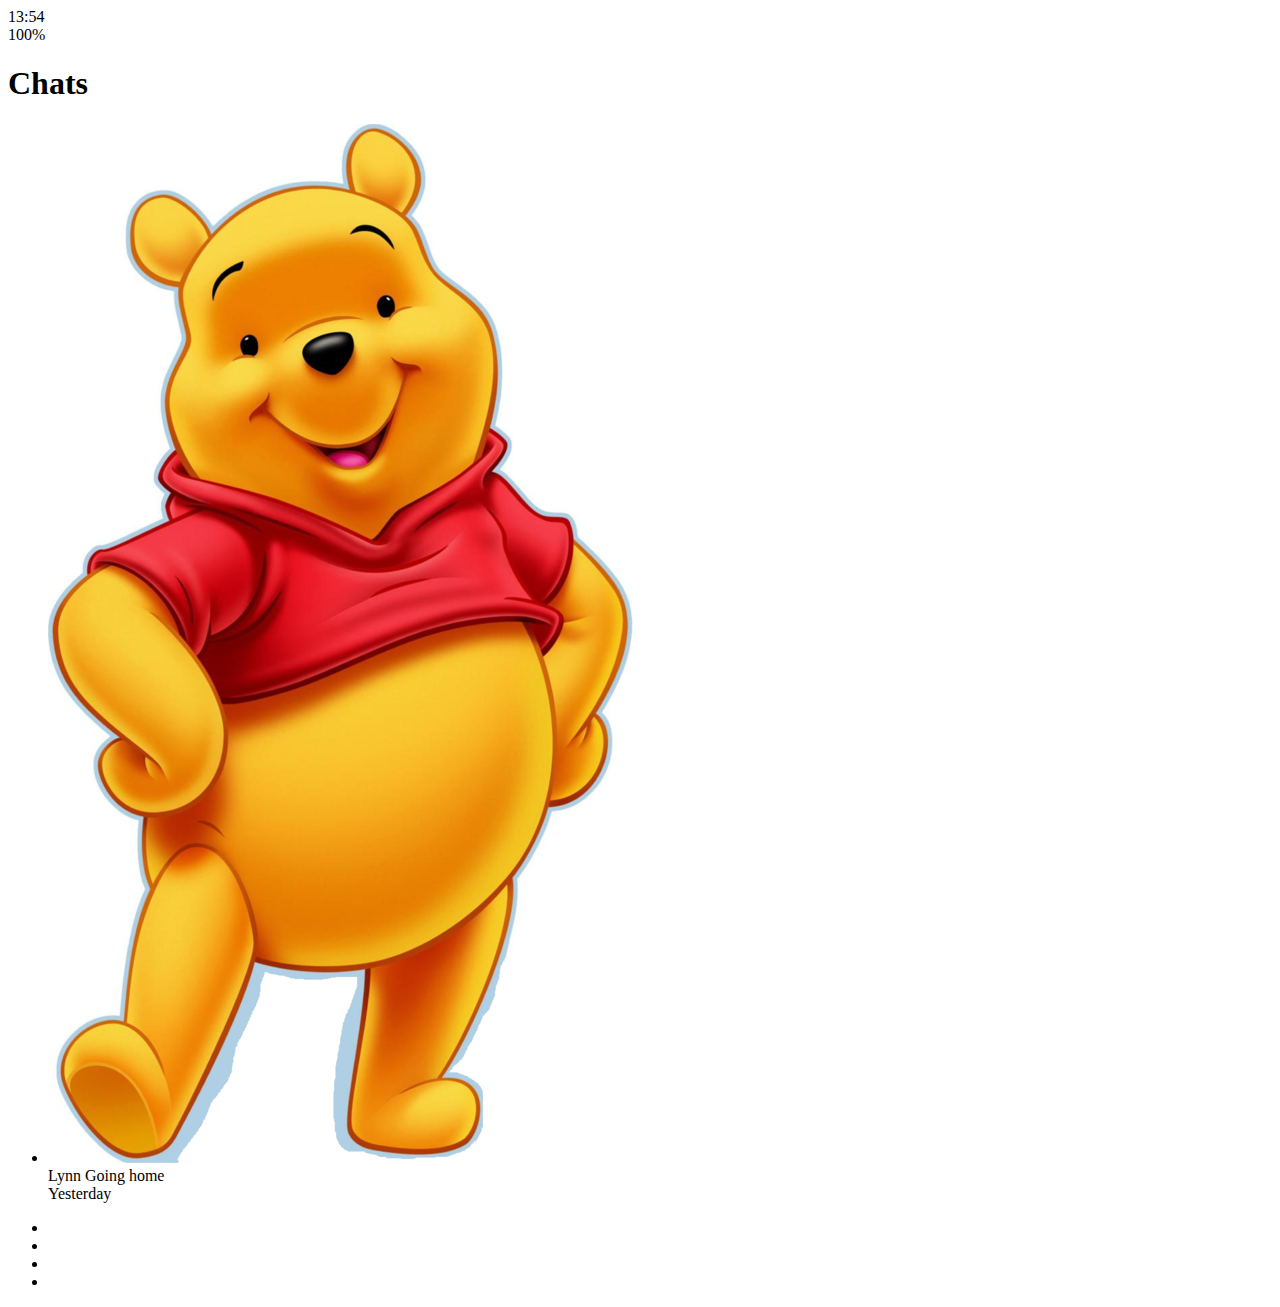
==== index.html @ f28ad2a7 "20190409" ====
<!DOCTYPE html>
<html lang="en">
  <head>
    <meta charset="UTF-8" />
    <meta name="viewport" content="width=device-width, initial-scale=1.0" />
    <meta http-equiv="X-UA-Compatible" content="ie=edge" />
    <link
      rel="stylesheet"
      href="https://use.fontawesome.com/releases/v5.8.1/css/all.css"
      integrity="sha384-50oBUHEmvpQ+1lW4y57PTFmhCaXp0ML5d60M1M7uH2+nqUivzIebhndOJK28anvf"
      crossorigin="anonymous"
    />

    <title>Chats</title>
  </head>
  <body>
    <div class="status-bar">
      <div class="status-bar__column">
        <span class="status-bar__clock">13:54</span>
      </div>
      <div class="status-bar__column">
        <i class="fas fa-clock"></i>
        <i class="calss fa-volume-mute"></i>
        <i class="fas fa-wifi"></i>
        <span class="class status-bar__battery-level">100%</span>
        <i class="fas fa-battery-full"></i>
      </div>
    </div>
    <header class="header">
      <div class="header__header-column">
        <h1 class="header__title">Chats</h1>
      </div>
      <div class="header__header-column">
        <span class="header__icon">
          <i class="fas fa-search"></i>
        </span>
        <span class="header__icon">
          <i class="far fa-comment"></i>
        </span>
        <span class="header__icon">
          <i class="fas fa-cog"></i>
        </span>
      </div>
    </header>
    <main calss="chats">
      <ul class="chats__list">
        <li class="chats__chat chat">
          <div class="chat__column">
            <img class="chat__avatar" src="images/pooh.png" />
            <div class="chat__content">
              <span class="chat__username">
                Lynn
              </span>
              <span class="chat__preview">
                Going home
              </span>
            </div>
          </div>
          <div class="chat__column">
            <span class="chat__timestamp">Yesterday</span>
          </div>
        </li>
      </ul>
    </main>
    <nav class="nav">
      <ul class="nav__list">
        <li class="nav__list-item">
          <a href="friends.html" class="nav__list-link">
            <i class="far fa-user"></i>
          </a>
        </li>
        <li class="nav__list-item">
          <a href="index.html" class="nav__list-link">
            <i class="fas fa-comment"></i>
          </a>
        </li>
        <li class="nav__list-item">
          <a href="find.html" class="nav__list-link">
            <i class="fas fa-search"></i>
          </a>
        </li>
        <li class="nav__list-item">
          <a href="more.html" class="nav__list-link">
            <i class="fas fa-ellipsis-h"></i
          ></a>
        </li>
      </ul>
    </nav>
  </body>
</html>
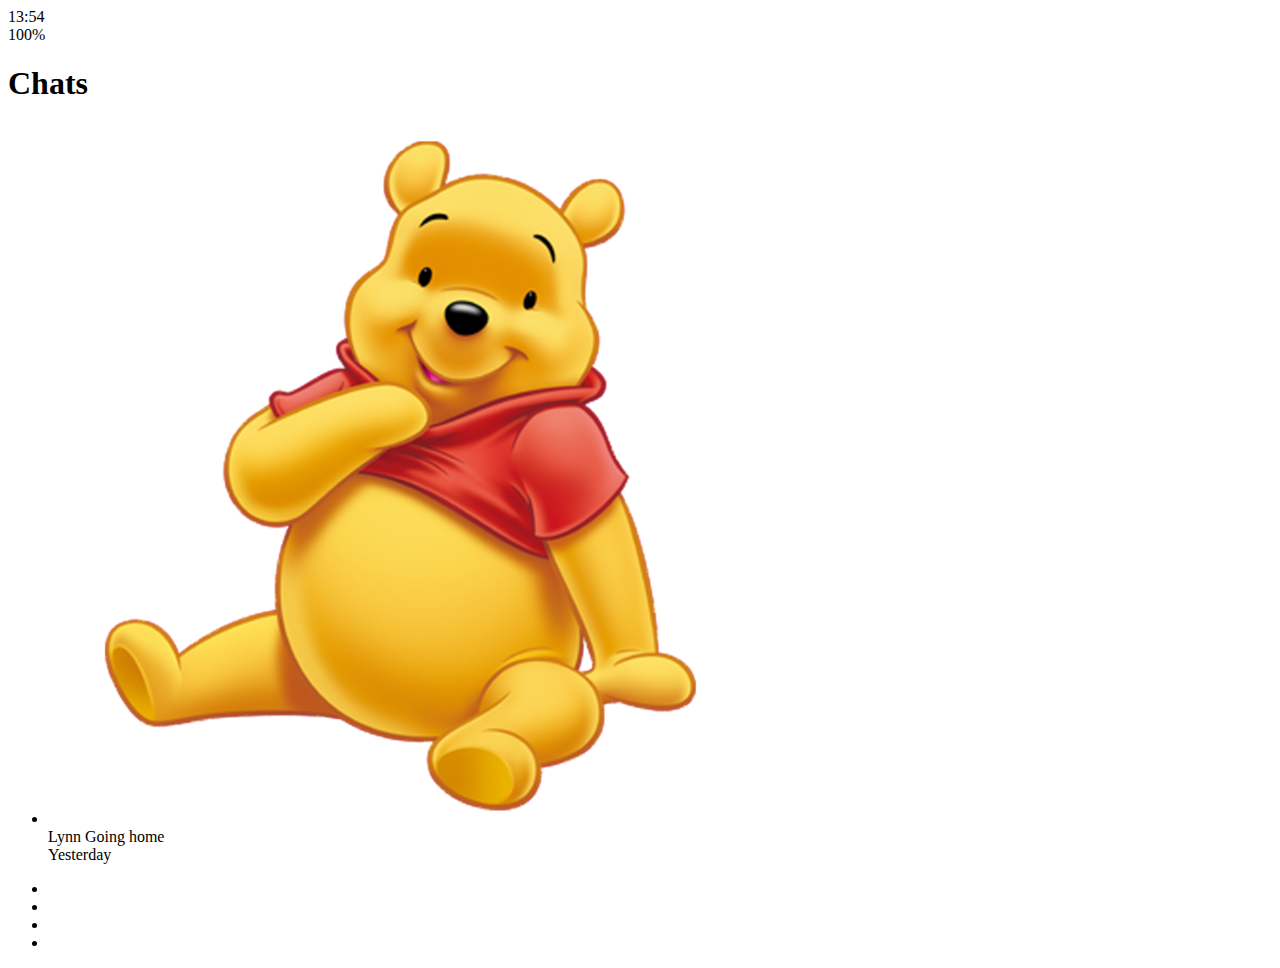
==== commit 8ad734a7: "find.html friends.html more.html completed" ====
--- a/index.html
+++ b/index.html
@@ -20,12 +20,13 @@
       </div>
       <div class="status-bar__column">
         <i class="fas fa-clock"></i>
-        <i class="calss fa-volume-mute"></i>
+        <i class="fas fa-volume-mute"></i>
         <i class="fas fa-wifi"></i>
-        <span class="class status-bar__battery-level">100%</span>
+        <span class="status-bar__battery-level">100%</span>
         <i class="fas fa-battery-full"></i>
       </div>
     </div>
+
     <header class="header">
       <div class="header__header-column">
         <h1 class="header__title">Chats</h1>
@@ -42,7 +43,8 @@
         </span>
       </div>
     </header>
-    <main calss="chats">
+
+    <main class="chats">
       <ul class="chats__list">
         <li class="chats__chat chat">
           <div class="chat__column">
@@ -62,6 +64,7 @@
         </li>
       </ul>
     </main>
+
     <nav class="nav">
       <ul class="nav__list">
         <li class="nav__list-item">
@@ -81,8 +84,8 @@
         </li>
         <li class="nav__list-item">
           <a href="more.html" class="nav__list-link">
-            <i class="fas fa-ellipsis-h"></i
-          ></a>
+            <i class="fas fa-ellipsis-h"></i>
+          </a>
         </li>
       </ul>
     </nav>
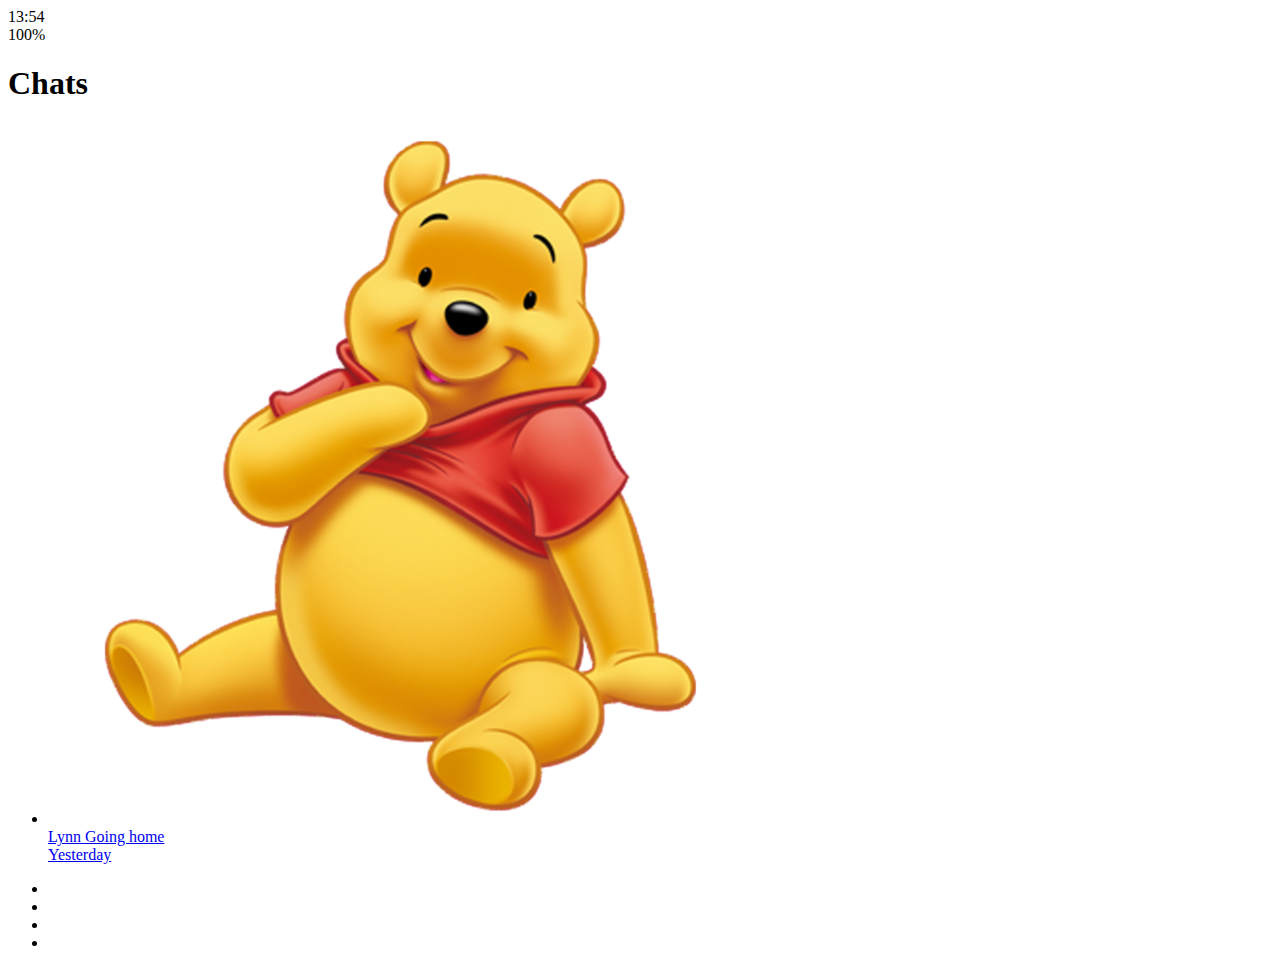
==== commit f0893fd4: "Add chat.html and Finished all HTML files" ====
--- a/index.html
+++ b/index.html
@@ -47,20 +47,22 @@
     <main class="chats">
       <ul class="chats__list">
         <li class="chats__chat chat">
-          <div class="chat__column">
-            <img class="chat__avatar" src="images/pooh.png" />
-            <div class="chat__content">
-              <span class="chat__username">
-                Lynn
-              </span>
-              <span class="chat__preview">
-                Going home
-              </span>
+          <a href="chat.html">
+            <div class="chat__column">
+              <img class="chat__avatar" src="images/pooh.png" />
+              <div class="chat__content">
+                <span class="chat__username">
+                  Lynn
+                </span>
+                <span class="chat__preview">
+                  Going home
+                </span>
+              </div>
             </div>
-          </div>
-          <div class="chat__column">
-            <span class="chat__timestamp">Yesterday</span>
-          </div>
+            <div class="chat__column">
+              <span class="chat__timestamp">Yesterday</span>
+            </div>
+          </a>
         </li>
       </ul>
     </main>
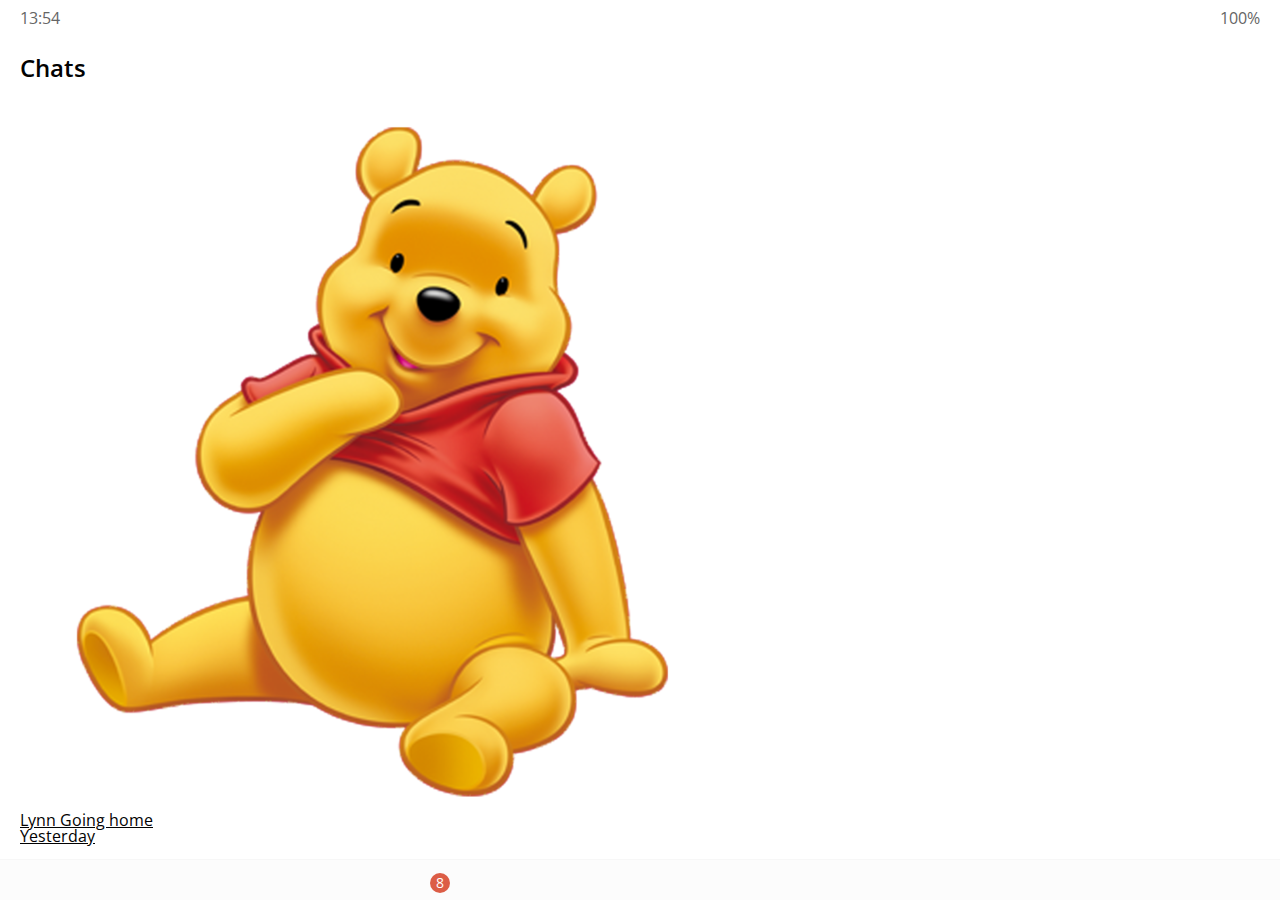
==== commit 550614e7: "header.css nav-bar.css reset.css status-bar.css style.css updated" ====
--- a/index.html
+++ b/index.html
@@ -10,7 +10,7 @@
       integrity="sha384-50oBUHEmvpQ+1lW4y57PTFmhCaXp0ML5d60M1M7uH2+nqUivzIebhndOJK28anvf"
       crossorigin="anonymous"
     />
-
+    <link rel="stylesheet" href="css/style.css" />
     <title>Chats</title>
   </head>
   <body>
@@ -76,6 +76,7 @@
         </li>
         <li class="nav__list-item">
           <a href="index.html" class="nav__list-link">
+            <div class="nav__badge">8</div>
             <i class="fas fa-comment"></i>
           </a>
         </li>
--- a/css/style.css
+++ b/css/style.css
@@ -0,0 +1,50 @@
+@import "reset.css";
+@import url("https://fonts.googleapis.com/css?family=Open+Sans:400,600&display=swap");
+@import "status-bar.css";
+@import "header.css";
+@import "nav-bar.css";
+/*
+normalize.css
+fonts.google.com
+*/
+* {
+  box-sizing: border-box;
+  /*
+  box의 width가 300px이고
+  padding left 20px 을 줄 때
+  content는 280px만 가지게 된다. 하지만 브라우저때문에 320px가 된다.
+  compensate : 박스가 320px를 가지게 된다.
+  box에 padding을 주면 설정하고 싶은 width, height 보다 더 커지게 된다.
+  border-box: padding이 추가되도 box size를 키우지 말것
+  */
+}
+body {
+  background-color: white;
+  padding: 10px 20px;
+  color: #020202;
+  font-family: "Open Sans", -apple-system, BlinkMacSystemFont, "Segoe UI",
+    Roboto, Oxygen, Ubuntu, Cantarell, "Open Sans", "Helvetica Neue", sans-serif;
+}
+
+a {
+  color: inherit;
+}
+
+.nav .nav__list-link {
+  position: relative;
+}
+
+.nav .nav__badge {
+  position: absolute;
+  top: -7px;
+  right: -7px;
+  color: white;
+  background-color: #dc5d46;
+  width: 20px;
+  height: 20px;
+  display: flex;
+  justify-content: center;
+  align-items: center;
+  border-radius: 10px;
+  font-size: 14px;
+}
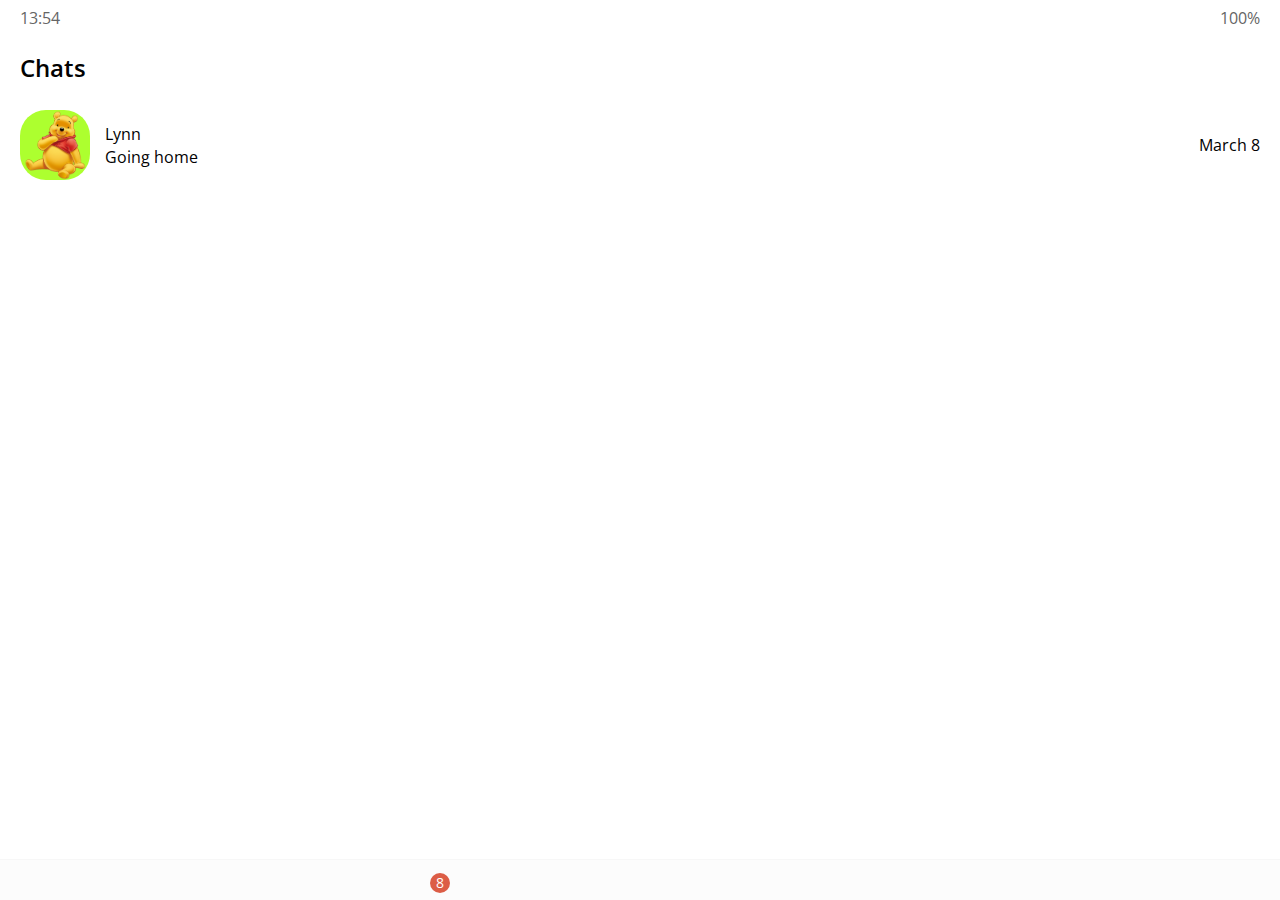
==== commit 615d44fa: "friend.css added friends.html index.html chat.html updated" ====
--- a/index.html
+++ b/index.html
@@ -48,19 +48,23 @@
       <ul class="chats__list">
         <li class="chats__chat chat">
           <a href="chat.html">
-            <div class="chat__column">
-              <img class="chat__avatar" src="images/pooh.png" />
-              <div class="chat__content">
-                <span class="chat__username">
-                  Lynn
-                </span>
-                <span class="chat__preview">
-                  Going home
+            <div class="friends__friend friend friend--lg">
+              <div class="friend__column">
+                <img src="images/pooh.png" class="g-avatar friend__avatar" />
+                <div class="friend__content">
+                  <span class="friend__name">
+                    Lynn
+                  </span>
+                  <span class="friend__bottom-text">
+                    Going home
+                  </span>
+                </div>
+              </div>
+              <div class="friend__column">
+                <span class="chat__timestamp">
+                  March 8
                 </span>
               </div>
-            </div>
-            <div class="chat__column">
-              <span class="chat__timestamp">Yesterday</span>
             </div>
           </a>
         </li>
--- a/css/style.css
+++ b/css/style.css
@@ -3,6 +3,7 @@
 @import "status-bar.css";
 @import "header.css";
 @import "nav-bar.css";
+@import "friend.css";
 /*
 normalize.css
 fonts.google.com
@@ -28,6 +29,7 @@
 
 a {
   color: inherit;
+  text-decoration: none;
 }
 
 .nav .nav__list-link {
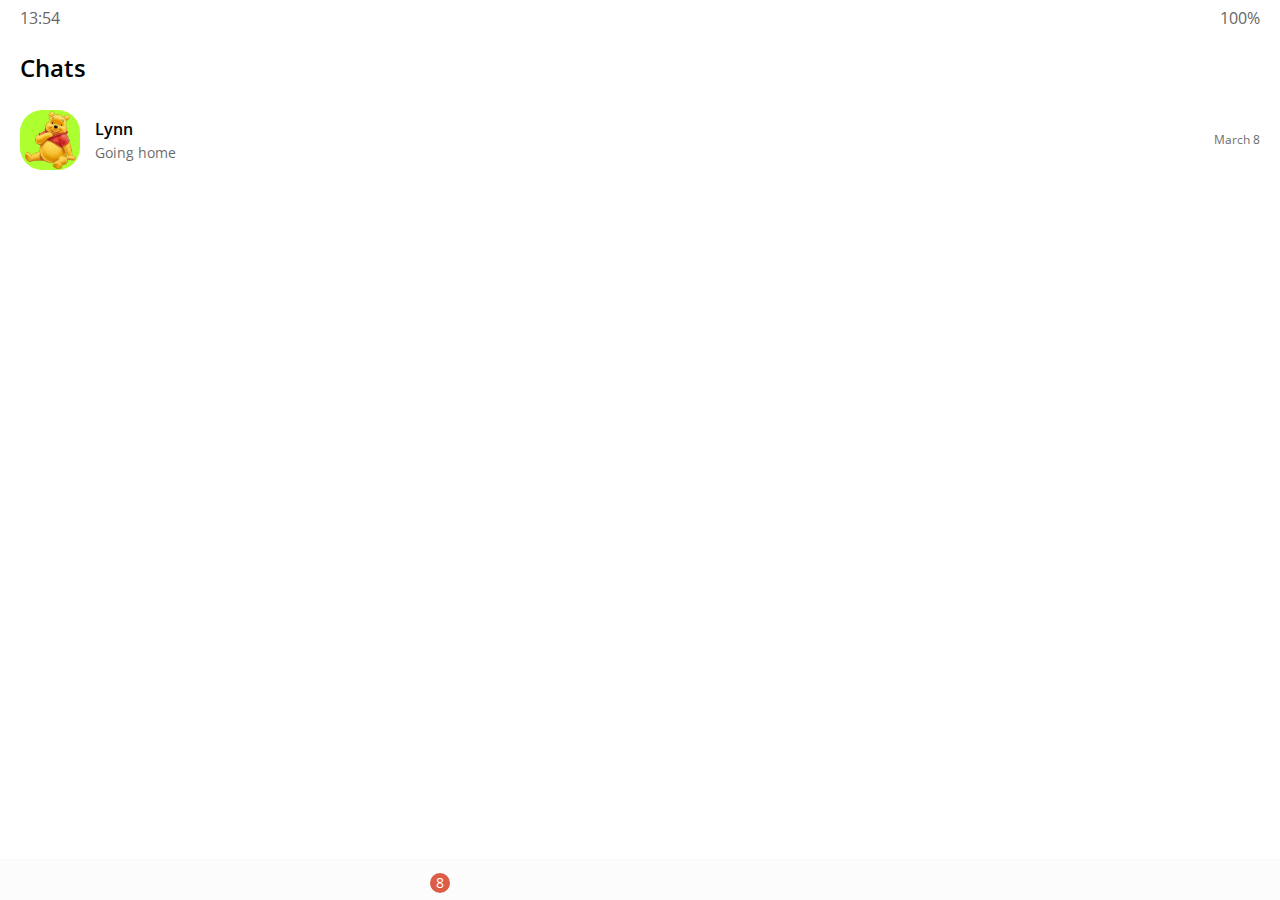
==== commit f1aba8f4: "find.css friends.css more.css setting.css completed html files and friend.css style.css updated" ====
--- a/index.html
+++ b/index.html
@@ -50,7 +50,7 @@
           <a href="chat.html">
             <div class="friends__friend friend friend--lg">
               <div class="friend__column">
-                <img src="images/pooh.png" class="g-avatar friend__avatar" />
+                <img src="images/pooh.png" class="m-avatar friend__avatar" />
                 <div class="friend__content">
                   <span class="friend__name">
                     Lynn
--- a/css/style.css
+++ b/css/style.css
@@ -1,9 +1,13 @@
 @import "reset.css";
-@import url("https://fonts.googleapis.com/css?family=Open+Sans:400,600&display=swap");
+@import url("https://fonts.googleapis.com/css?family=Open+Sans:300,400,600&display=swap");
 @import "status-bar.css";
 @import "header.css";
 @import "nav-bar.css";
 @import "friend.css";
+@import "friends.css";
+@import "find.css";
+@import "more.css";
+@import "setting.css";
 /*
 normalize.css
 fonts.google.com
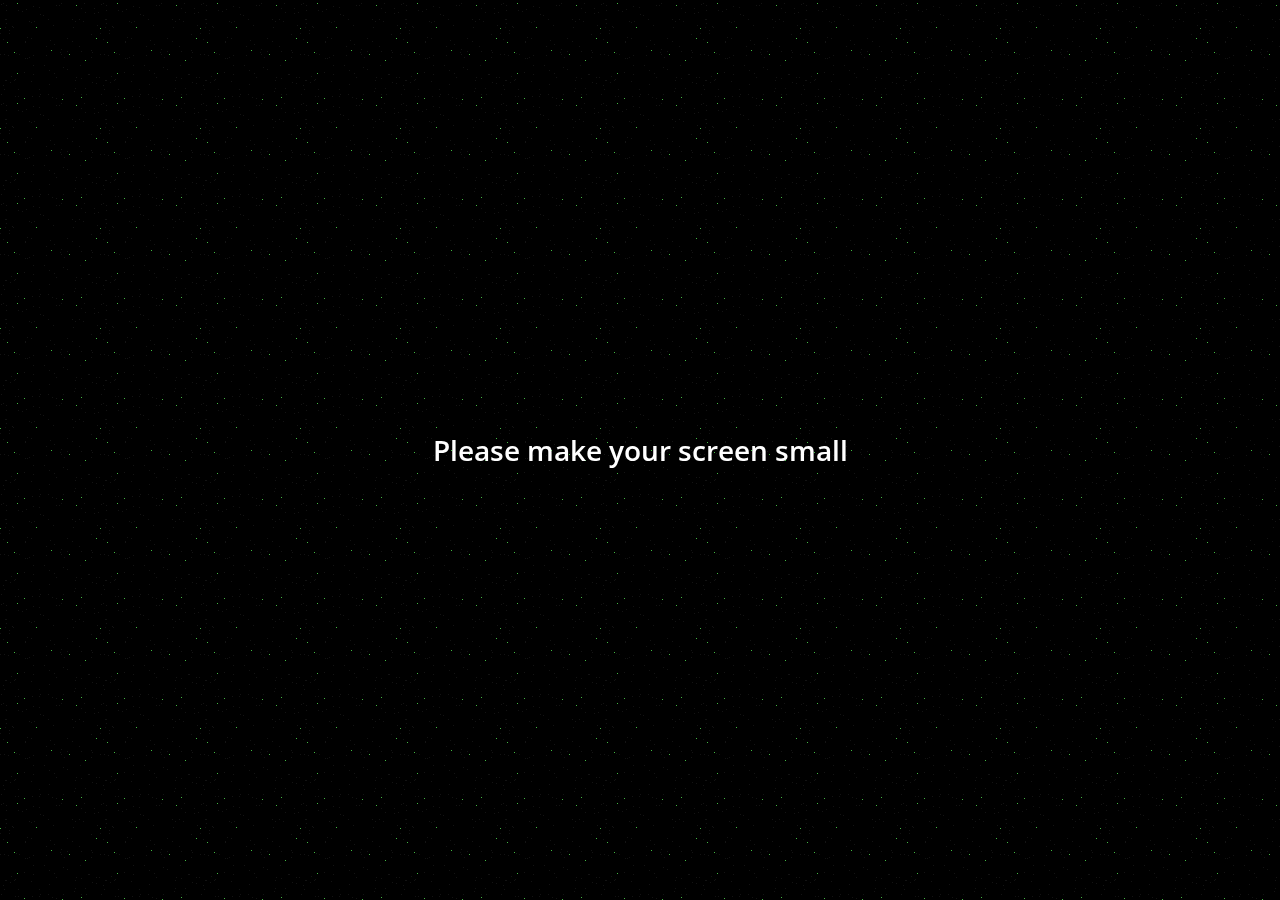
==== commit 3851e853: "Kakao Clone All Completed" ====
--- a/index.html
+++ b/index.html
@@ -53,10 +53,10 @@
                 <img src="images/pooh.png" class="m-avatar friend__avatar" />
                 <div class="friend__content">
                   <span class="friend__name">
-                    Lynn
+                    Pooh
                   </span>
                   <span class="friend__bottom-text">
-                    Going home
+                    Winnie the Pooh
                   </span>
                 </div>
               </div>
@@ -96,5 +96,8 @@
         </li>
       </ul>
     </nav>
+    <div class="bigScreen">
+      <span class="bigScreen__text">Please make your screen small</span>
+    </div>
   </body>
 </html>
--- a/css/style.css
+++ b/css/style.css
@@ -8,6 +8,8 @@
 @import "find.css";
 @import "more.css";
 @import "setting.css";
+@import "chat.css";
+@import "mobile.css";
 /*
 normalize.css
 fonts.google.com
@@ -54,3 +56,17 @@
   border-radius: 10px;
   font-size: 14px;
 }
+
+main {
+  animation: fadeIn 0.5s ease-in-out;
+}
+@keyframes fadeIn {
+  from {
+    opacity: 0;
+    transform: translateY(50px);
+  }
+  to {
+    opacity: 1;
+    transform: none;
+  }
+}
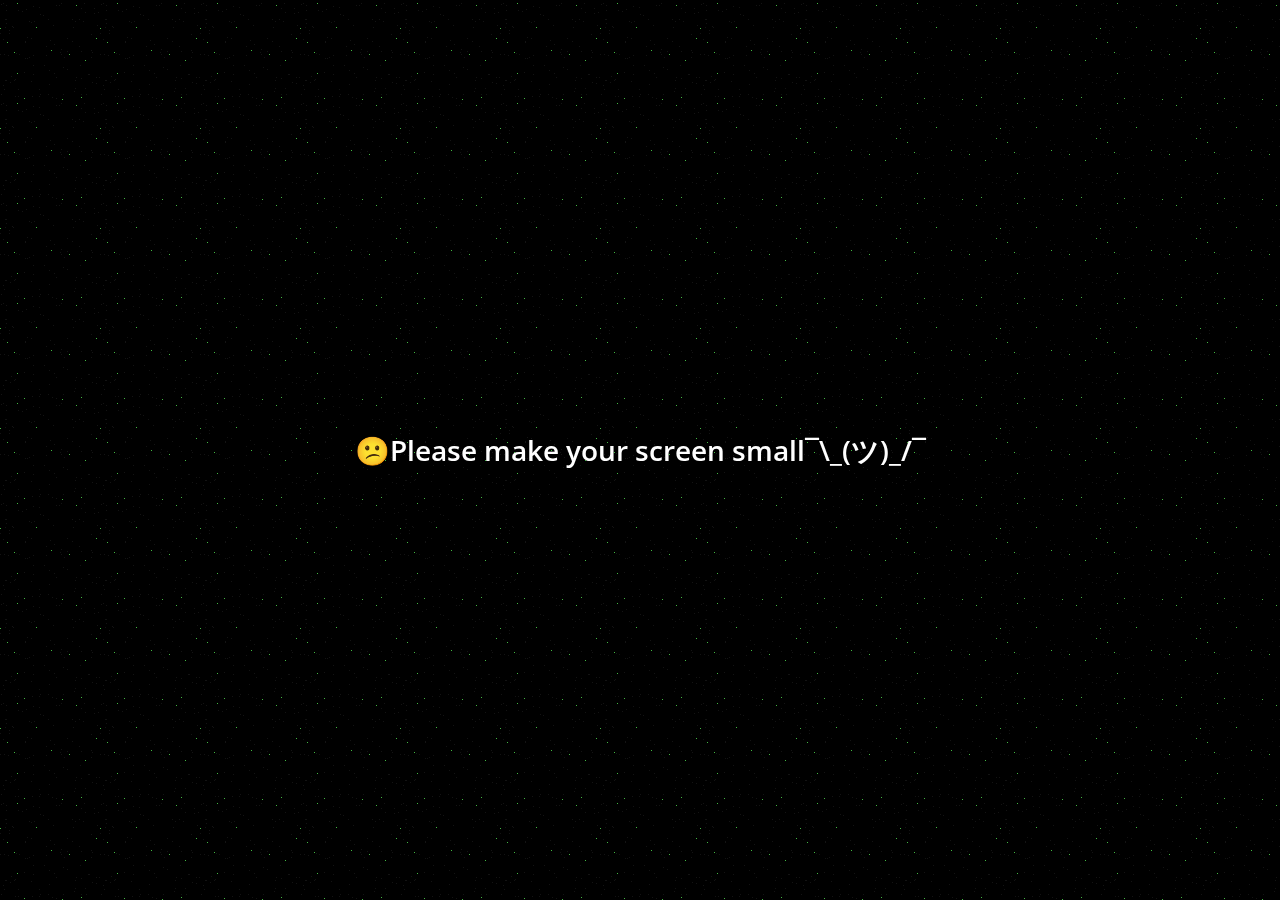
==== commit cdb094d1: "Kakao Clone Completed" ====
--- a/index.html
+++ b/index.html
@@ -97,7 +97,9 @@
       </ul>
     </nav>
     <div class="bigScreen">
-      <span class="bigScreen__text">Please make your screen small</span>
+      <span class="bigScreen__text">
+        😕Please make your screen small¯\_(ツ)_/¯
+      </span>
     </div>
   </body>
 </html>
